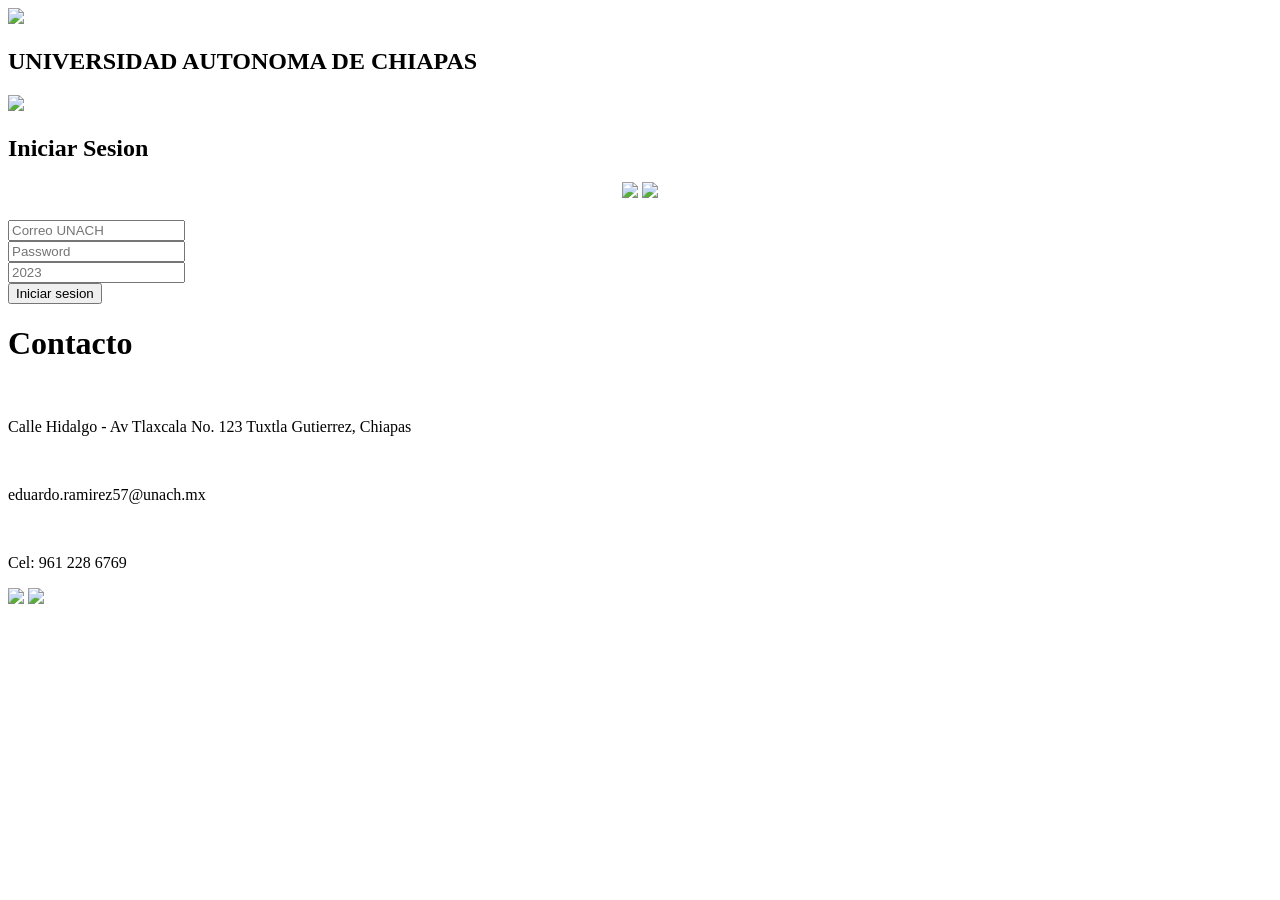
==== index.html @ 2c09629e "Add files via upload" ====
<!DOCTYPE html>
<html lang="en">
<head>
    <link rel="stylesheet" href="css/style.css">
    <link rel="icon" href="img/unach.jpg"  />
    <title>Siteweb</title>
    
</head>
<body>
    <header>
        <nav class="nav">
            <img src="img/unach.jpg"  height="80px" class="nav__logo">           
            <h1 class="nav__titulo">UNIVERSIDAD AUTONOMA DE CHIAPAS</h1> 
            <img src="img/logouni.png"  height="80px" class="nav__logo"> 

        </nav> 
    </header>
    <section>
        <nav class="navlogin">
            
            <div class="divlogin">
            <h2>Iniciar Sesion</h2>
            <form>
                <center><img src="img/facebook.png"  height="30px"> <img src="img/instagram.png" height="30px"></center>
                
                <br>
            <label for="">
                <input type="email" placeholder="Correo UNACH" >
                <br>
                <input type="password" placeholder="Password" >
                <br>
                <input type="password" placeholder="2023" >
                <br>
                <button class= button type="submit">Iniciar sesion</button>
            </label>
            </form>
            </div>
        </nav>
    </section>
    <footer>
        <h1>Contacto</h1>
        <br>
        <p>Calle Hidalgo - Av Tlaxcala No. 123 Tuxtla Gutierrez, Chiapas</p>
        <br>
        <p>eduardo.ramirez57@unach.mx</p>
        <br>
        <p>Cel: 961 228 6769</p>
        <div>
            <a href="https://www.facebook.com/comunicaunach"target="_blank" ><img src="img/facebook.png" height="30px"></a>
            <a href="https://l.instagram.com/?u=http%3A%2F%2Faspirantes.unach.mx%2F&e=AT3OxBhF4eWYuAzAUF1ZKQD1vQfPERowP6Vaz7uC0nX5HdmZLuuv4UG56munZTlFjgIutLetqbL62NkFYnzUdHjY_XRv2b6TgA4Zh2fiHwAf7eStVH6nwA"target="_blank"><img src="img/instagram.png" height="30px"></a>
        </div>
    </footer>
</body>
</html>
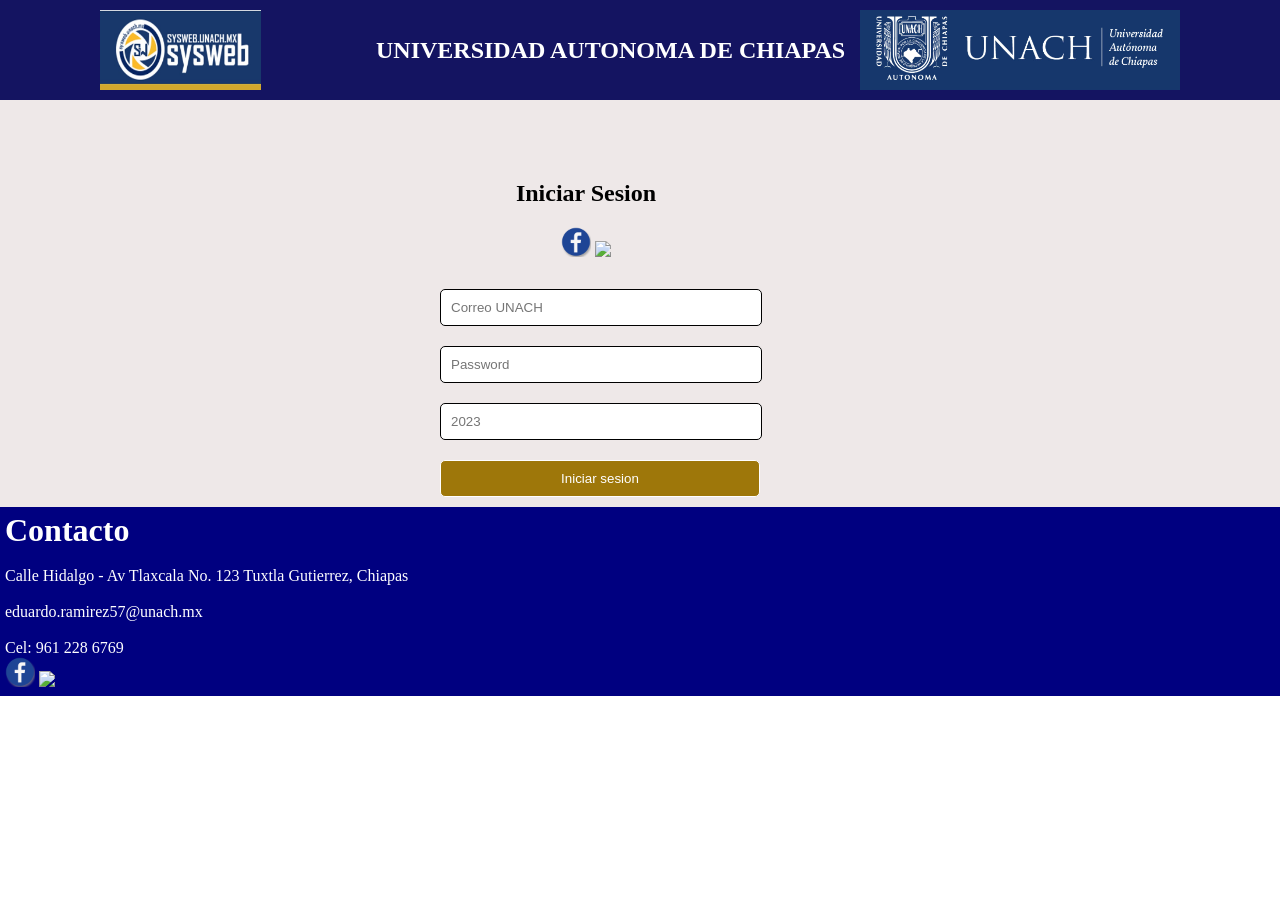
==== commit 7b9cf52a: "Subida Dos" ====
--- a/index.html
+++ b/index.html
@@ -1,54 +1,54 @@
-<!DOCTYPE html>
-<html lang="en">
-<head>
-    <link rel="stylesheet" href="css/style.css">
-    <link rel="icon" href="img/unach.jpg"  />
-    <title>Siteweb</title>
-    
-</head>
-<body>
-    <header>
-        <nav class="nav">
-            <img src="img/unach.jpg"  height="80px" class="nav__logo">           
-            <h1 class="nav__titulo">UNIVERSIDAD AUTONOMA DE CHIAPAS</h1> 
-            <img src="img/logouni.png"  height="80px" class="nav__logo"> 
-
-        </nav> 
-    </header>
-    <section>
-        <nav class="navlogin">
-            
-            <div class="divlogin">
-            <h2>Iniciar Sesion</h2>
-            <form>
-                <center><img src="img/facebook.png"  height="30px"> <img src="img/instagram.png" height="30px"></center>
-                
-                <br>
-            <label for="">
-                <input type="email" placeholder="Correo UNACH" >
-                <br>
-                <input type="password" placeholder="Password" >
-                <br>
-                <input type="password" placeholder="2023" >
-                <br>
-                <button class= button type="submit">Iniciar sesion</button>
-            </label>
-            </form>
-            </div>
-        </nav>
-    </section>
-    <footer>
-        <h1>Contacto</h1>
-        <br>
-        <p>Calle Hidalgo - Av Tlaxcala No. 123 Tuxtla Gutierrez, Chiapas</p>
-        <br>
-        <p>eduardo.ramirez57@unach.mx</p>
-        <br>
-        <p>Cel: 961 228 6769</p>
-        <div>
-            <a href="https://www.facebook.com/comunicaunach"target="_blank" ><img src="img/facebook.png" height="30px"></a>
-            <a href="https://l.instagram.com/?u=http%3A%2F%2Faspirantes.unach.mx%2F&e=AT3OxBhF4eWYuAzAUF1ZKQD1vQfPERowP6Vaz7uC0nX5HdmZLuuv4UG56munZTlFjgIutLetqbL62NkFYnzUdHjY_XRv2b6TgA4Zh2fiHwAf7eStVH6nwA"target="_blank"><img src="img/instagram.png" height="30px"></a>
-        </div>
-    </footer>
-</body>
+<!DOCTYPE html>
+<html lang="en">
+<head>
+    <link rel="stylesheet" href="css/style.css">
+    <link rel="icon" href="img/unach.jpg"  />
+    <title>Siteweb</title>
+    
+</head>
+<body>
+    <header>
+        <nav class="nav">
+            <img src="img/unach.jpg"  height="80px" class="nav__logo">           
+            <h1 class="nav__titulo">UNIVERSIDAD AUTONOMA DE CHIAPAS</h1> 
+            <img src="img/logouni.png"  height="80px" class="nav__logo"> 
+
+        </nav> 
+    </header>
+    <section>
+        <nav class="navlogin">
+            
+            <div class="divlogin">
+            <h2>Iniciar Sesion</h2>
+            <form>
+                <center><img src="img/facebook.png"  height="30px"> <img src="img/instagram.png" height="30px"></center>
+                
+                <br>
+            <label for="">
+                <input type="email" placeholder="Correo UNACH" >
+                <br>
+                <input type="password" placeholder="Password" >
+                <br>
+                <input type="password" placeholder="2023" >
+                <br>
+                <button class= button type="submit">Iniciar sesion</button>
+            </label>
+            </form>
+            </div>
+        </nav>
+    </section>
+    <footer>
+        <h1>Contacto</h1>
+        <br>
+        <p>Calle Hidalgo - Av Tlaxcala No. 123 Tuxtla Gutierrez, Chiapas</p>
+        <br>
+        <p>eduardo.ramirez57@unach.mx</p>
+        <br>
+        <p>Cel: 961 228 6769</p>
+        <div>
+            <a href="https://www.facebook.com/comunicaunach"target="_blank" ><img src="img/facebook.png" height="30px"></a>
+            <a href="https://l.instagram.com/?u=http%3A%2F%2Faspirantes.unach.mx%2F&e=AT3OxBhF4eWYuAzAUF1ZKQD1vQfPERowP6Vaz7uC0nX5HdmZLuuv4UG56munZTlFjgIutLetqbL62NkFYnzUdHjY_XRv2b6TgA4Zh2fiHwAf7eStVH6nwA"target="_blank"><img src="img/instagram.png" height="30px"></a>
+        </div>
+    </footer>
+</body>
 </html>
--- a/css/style.css
+++ b/css/style.css
@@ -0,0 +1,66 @@
+*{
+    margin: 0;
+    padding: 0;
+}
+
+.nav{
+    background-color:rgb(20, 20, 97);
+    margin-top: 0px;
+    padding: 0 100px;
+    color: black;
+    display: flex;
+    align-items: center;
+    justify-content: space-between;
+    height: 100px;
+}
+
+
+.nav__titulo{
+    
+    text-align:justify;
+    font-size: 150%;
+    color: white;
+    padding-left: 100px;
+}
+
+section{
+    background-color: rgb(238, 232, 232);
+}
+
+.navlogin{
+    display: flex;
+}
+
+.divlogin{
+    margin-left: 400px;
+    margin-top: 60px;
+}
+
+h2{
+    padding: 20px;
+    text-align: center;
+}
+
+input, button{
+    width: 300px;
+    padding: 10px;
+    border: 1px solid;
+    border-radius: 5px;
+    margin: 10px;
+    margin-left: 40px;
+}
+
+button{
+    background-color: rgb(158, 119, 10);
+    width: 320px;
+    color: white;
+}
+
+footer{
+    background-color: rgb(0, 0, 128);
+    color: white;
+    padding: 5px;
+    text-align:left;
+    font-size: 100%;
+    margin-top:0px;
+}
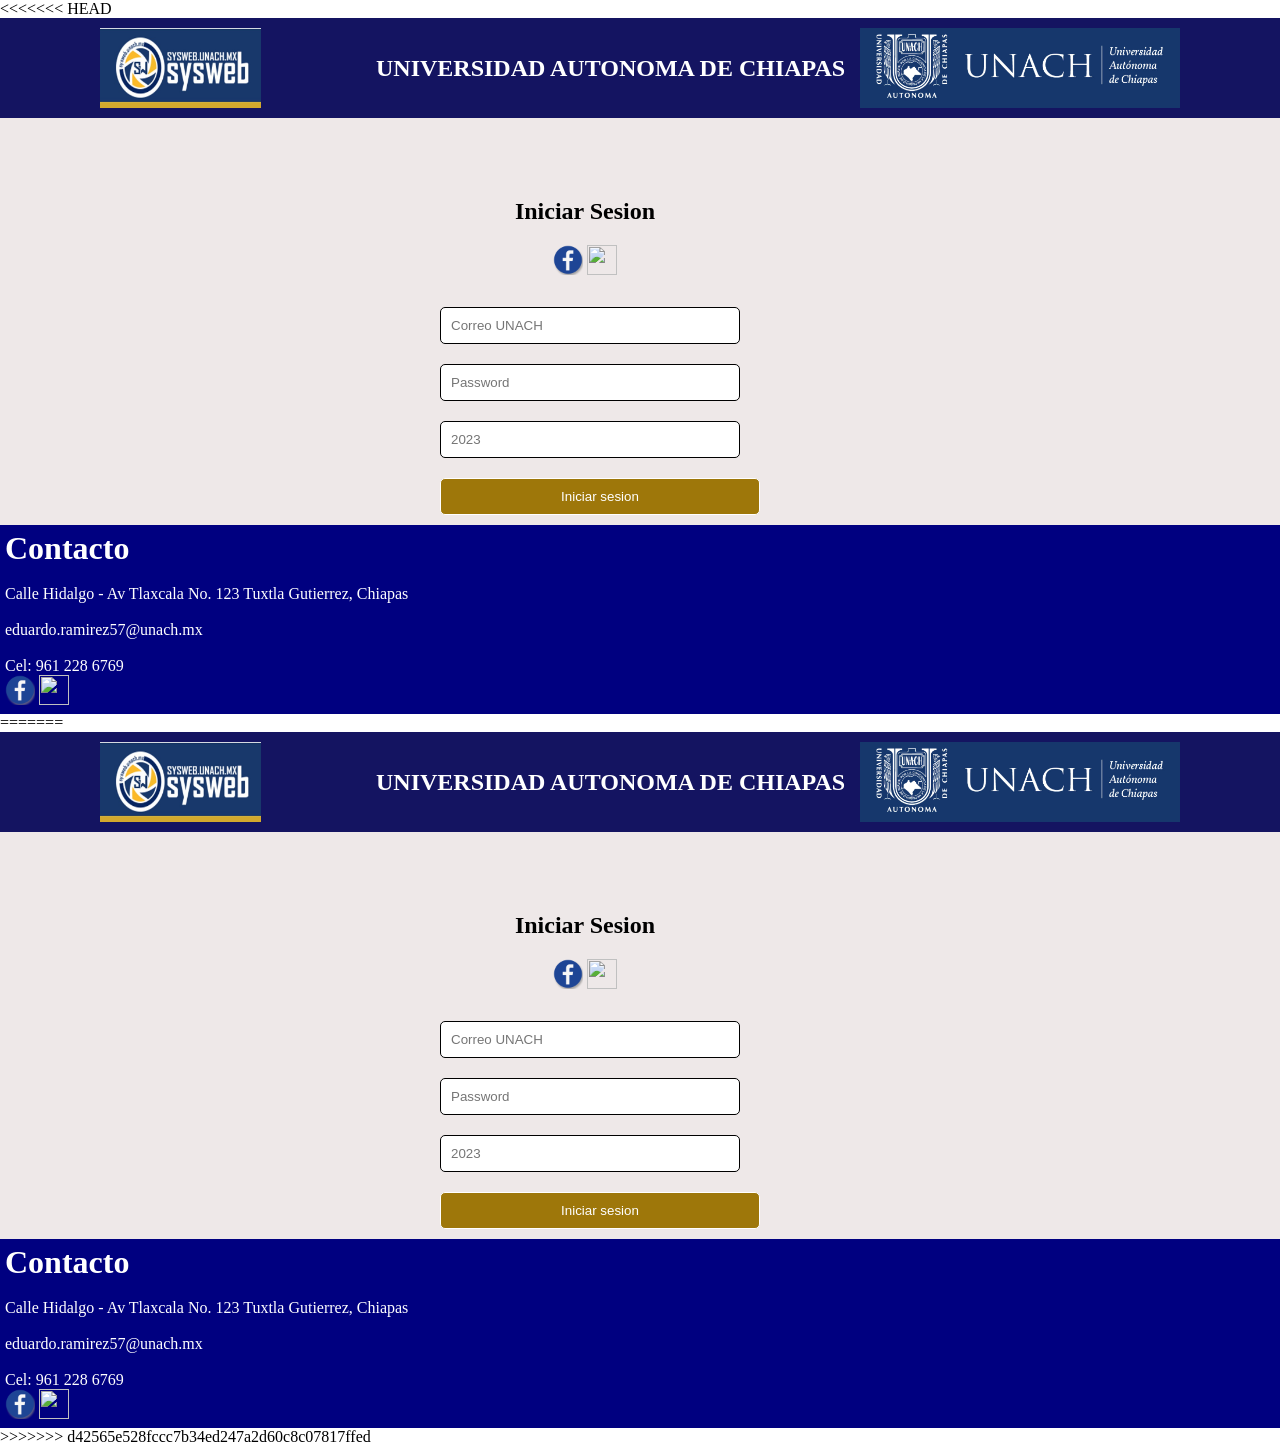
==== commit 12081fe6: "css" ====
--- a/index.html
+++ b/index.html
@@ -1,10 +1,11 @@
+<<<<<<< HEAD
 <!DOCTYPE html>
 <html lang="en">
 <head>
     <link rel="stylesheet" href="css/style.css">
     <link rel="icon" href="img/unach.jpg"  />
     <title>Siteweb</title>
-    
+    <link rel="stylesheet" href="css/styles.css" />
 </head>
 <body>
     <header>
@@ -51,4 +52,59 @@
         </div>
     </footer>
 </body>
+=======
+<!DOCTYPE html>
+<html lang="en">
+<head>
+    <link rel="stylesheet" href="css/style.css">
+    <link rel="icon" href="img/unach.jpg"  />
+    <title>Siteweb</title>
+    <link rel="stylesheet" href="css/styles.css" />
+</head>
+<body>
+    <header>
+        <nav class="nav">
+            <img src="img/unach.jpg"  height="80px" class="nav__logo">           
+            <h1 class="nav__titulo">UNIVERSIDAD AUTONOMA DE CHIAPAS</h1> 
+            <img src="img/logouni.png"  height="80px" class="nav__logo"> 
+
+        </nav> 
+    </header>
+    <section>
+        <nav class="navlogin">
+            
+            <div class="divlogin">
+            <h2>Iniciar Sesion</h2>
+            <form>
+                <center><img src="img/facebook.png"  height="30px"> <img src="img/instagram.png" height="30px"></center>
+                
+                <br>
+            <label for="">
+                <input type="email" placeholder="Correo UNACH" >
+                <br>
+                <input type="password" placeholder="Password" >
+                <br>
+                <input type="password" placeholder="2023" >
+                <br>
+                <button class= button type="submit">Iniciar sesion</button>
+            </label>
+            </form>
+            </div>
+        </nav>
+    </section>
+    <footer>
+        <h1>Contacto</h1>
+        <br>
+        <p>Calle Hidalgo - Av Tlaxcala No. 123 Tuxtla Gutierrez, Chiapas</p>
+        <br>
+        <p>eduardo.ramirez57@unach.mx</p>
+        <br>
+        <p>Cel: 961 228 6769</p>
+        <div>
+            <a href="https://www.facebook.com/comunicaunach"target="_blank" ><img src="img/facebook.png" height="30px"></a>
+            <a href="https://l.instagram.com/?u=http%3A%2F%2Faspirantes.unach.mx%2F&e=AT3OxBhF4eWYuAzAUF1ZKQD1vQfPERowP6Vaz7uC0nX5HdmZLuuv4UG56munZTlFjgIutLetqbL62NkFYnzUdHjY_XRv2b6TgA4Zh2fiHwAf7eStVH6nwA"target="_blank"><img src="img/instagram.png" height="30px"></a>
+        </div>
+    </footer>
+</body>
+>>>>>>> d42565e528fccc7b34ed247a2d60c8c07817ffed
 </html>
--- a/css/style.css
+++ b/css/style.css
@@ -15,6 +15,7 @@
 }
 
 
+ 
 .nav__titulo{
     
     text-align:justify;
@@ -29,9 +30,11 @@
 
 .navlogin{
     display: flex;
+    
 }
 
 .divlogin{
+    
     margin-left: 400px;
     margin-top: 60px;
 }
--- a/css/style.css
+++ b/css/style.css
@@ -15,6 +15,7 @@
 }
 
 
+ 
 .nav__titulo{
     
     text-align:justify;
@@ -29,9 +30,11 @@
 
 .navlogin{
     display: flex;
+    
 }
 
 .divlogin{
+    
     margin-left: 400px;
     margin-top: 60px;
 }
